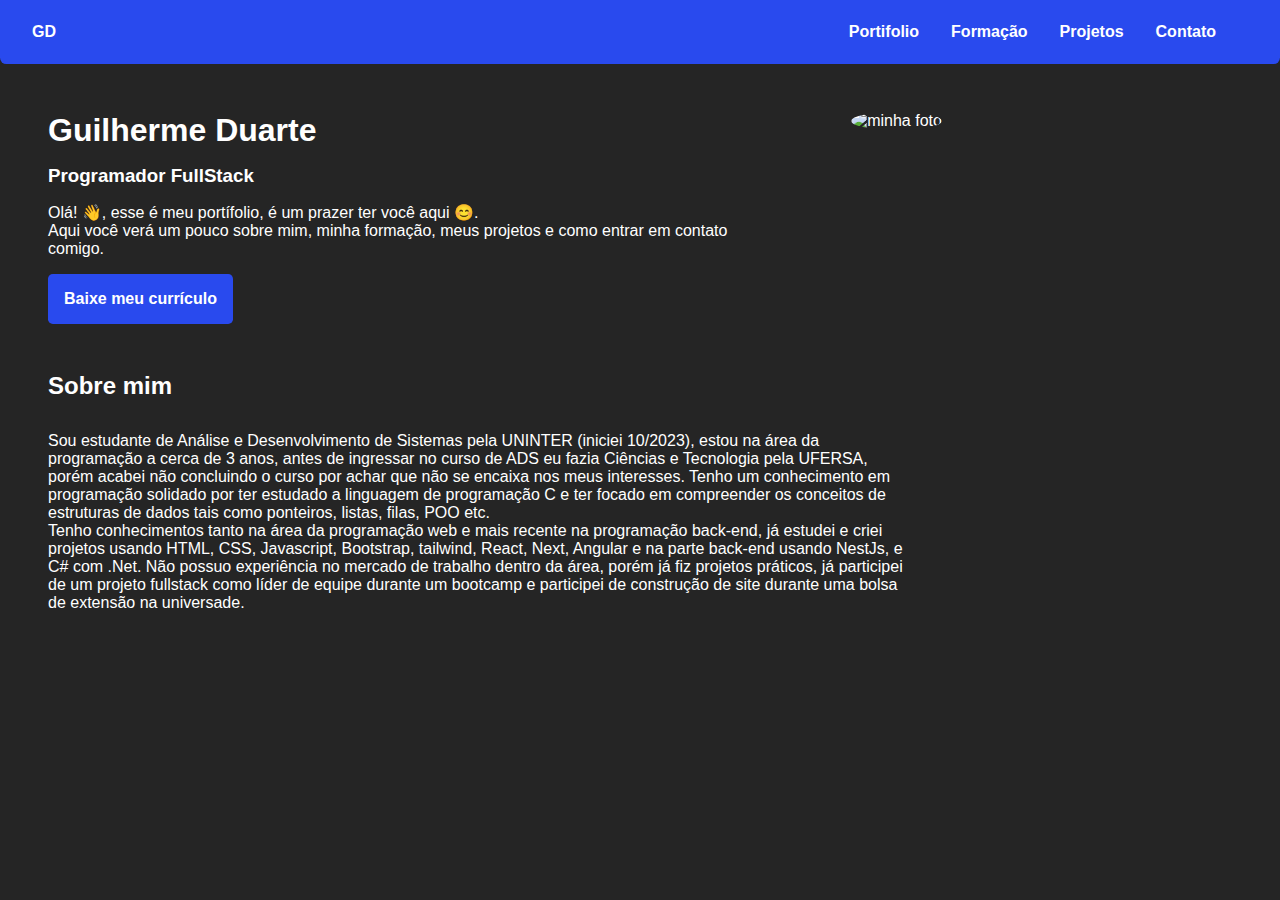
==== index.html @ 53ec56a8 "projeto portifolio" ====
<!DOCTYPE html>
<html lang="pt-BR">
  <head>
    <meta charset="UTF-8" />
    <meta name="viewport" content="width=device-width, initial-scale=1.0" />
    <link rel="stylesheet" href="styles.css" />
    <title>Guilherme Duarte - Portifolio</title>
  </head>
  <body>
    <header>
      <nav class="navbar">
        <div class="logo"><p>GD</p></div>
        <ul class="navegations_links">
          <li class="">
            <a href="./index.html">Portifolio</a>
          </li>
          <li class="">
            <a href="./academic.html">Formação</a>
          </li>
          <li class="">
            <a href="./projects.html">Projetos</a>
          </li>
          <li class="">
            <a href="./contact.html">Contato</a>
          </li>
        </ul>
      </nav>
    </header>

    <main class="main_container">
      <section class="introduction">
        <div class="introduction_details">
          <h1 class="">Guilherme Duarte</h1>
          <h3 class="">Programador FullStack</h3>
          <p class="">
            Olá! 👋, esse é meu portífolio, é um prazer ter você aqui 😊.<br />Aqui
            você verá um pouco sobre mim, minha formação, meus projetos e como
            entrar em contato comigo.
          </p>
          <a class="cv-button" href="./cv_guilhermeduarte.pdf" download>Baixe meu currículo</a>
        </div>
        <div class="photo_section">
          <img alt="minha foto" src="https://github.com/GuiDuarte07.png"/>
        </div>
      </section>

      <section class="aboutme">
        <h2 class="section_title">Sobre mim</h2>
        <p claass="">Sou estudante de Análise e Desenvolvimento de Sistemas pela UNINTER (iniciei 10/2023), estou na área da programação a cerca de 3 anos, antes de ingressar
          no curso de ADS eu fazia Ciências e Tecnologia pela UFERSA, porém acabei não concluindo o curso por achar que não se encaixa nos meus interesses. Tenho um conhecimento em programação
          solidado por ter estudado a linguagem de programação C e ter focado em compreender os conceitos de estruturas de dados tais como ponteiros, listas, filas, POO etc. <br/>
          Tenho conhecimentos tanto na área da programação web e mais recente na programação back-end, já estudei e criei projetos usando HTML, CSS, Javascript, Bootstrap, tailwind, React, Next, Angular e na parte back-end usando NestJs, e C# com .Net. 
          Não possuo experiência no mercado de trabalho dentro da área, porém já fiz projetos práticos, já participei de um projeto fullstack como líder de equipe durante um bootcamp e participei de construção de site durante uma bolsa de extensão na universade.
        </p>
      </section>
    </main>
  </body>
</html>
---- styles.css ----
:root {
  --roxo: rgb(41, 74, 238);
}

@import url('https://fonts.googleapis.com/css2?family=Roboto:ital,wght@0,100;0,300;0,400;0,500;0,700;0,900;1,100;1,300;1,400;1,500;1,700;1,900&display=swap');

* {
  margin: 0;
  padding: 0;
  box-sizing: border-box;
  color: white;
  font-family: "Roboto", sans-serif;
}

a {
  text-decoration: none;
}

body {
  background-color: rgb(37, 37, 37);
}

.navbar {
  width: 100%;
  height: 4rem;
  display: flex;
  align-items: center;
  justify-content: space-between;
  background-color: var(--roxo);
  border-bottom-left-radius: 0.4rem;
  border-bottom-right-radius: 0.4rem;
}

.navegations_links {
  display: flex;
  gap: 2rem;
  list-style: none;
  
}

.logo {
  padding-left: 2rem;
  font-weight: bold;
}

.navegations_links li a {
  font-weight: bold;
}

.navegations_links li:last-child {
  padding-right: 4rem;
}

.main_container {
  margin-left: 3rem;
  padding-bottom: 4rem;
}

.introduction {
  margin: 3rem 0;
  width: 100%;
  display: flex;
}

.introduction_details {
  width: 60%;
  display: flex;
  flex-direction: column;
  gap: 1rem;
}

.photo_section img {
  border-radius: 100%;
  margin-left: 4rem;
}

.cv-button {
  padding: 1rem;
  background-color: var(--roxo);
  width: fit-content;
  border-radius: 0.3rem;
  font-weight: bold;
}

.aboutme {
  width: 70%;
}

.section_title {
  margin: 2rem 0;
}



/* ACADEMIC */

.academic {
  width: 70%;
}

.degree_container {
  display: flex;
  flex-direction: column;
  gap: 2rem;
}

.degree_container div {
  padding-bottom: 1rem;
  border-bottom: 1px solid white;
}

.time_range {
  font-size: 0.9rem;
  margin: 0.4rem;
}


/* PROJECTS */
.projects {
  width: 70%;
}

.projects_container {
  display: flex;
  flex-direction: column;
  gap: 3rem;
}

.project {
  box-sizing: 0.6rem;
  box-shadow: 0 4px 8px rgba(71, 70, 70, 0.1);
  display: flex;
  padding-bottom: 1rem;
  border-bottom: 1px solid white;
}

.project_image img {
  width: 250px;
}

.project_details {
  display: flex;
  flex-direction: column;
  gap: 1rem;
  margin-left: 2rem;
}

.project-acess {
  padding: 0.6rem;
  background-color: var(--roxo);
  width: fit-content;
  border-radius: 0.2rem;
  font-weight: bold;
}


/* CONTACT */

.contact form {
  max-width: 400px;
}

.contact input[type="text"],
input[type="email"],
textarea {
  color: black;
  width: 100%;
  padding: 10px;
  margin-bottom: 10px;
  border: 1px solid #ccc;
  border-radius: 4px;
  box-sizing: border-box;
}

.contact textarea {
  height: 150px;
}

.contact input[type="submit"] {
  background-color: #4CAF50;
  color: white;
  padding: 10px 20px;
  border: none;
  border-radius: 4px;
  cursor: pointer;
}

.contact input[type="submit"]:hover {
  background-color: #45a049;
}
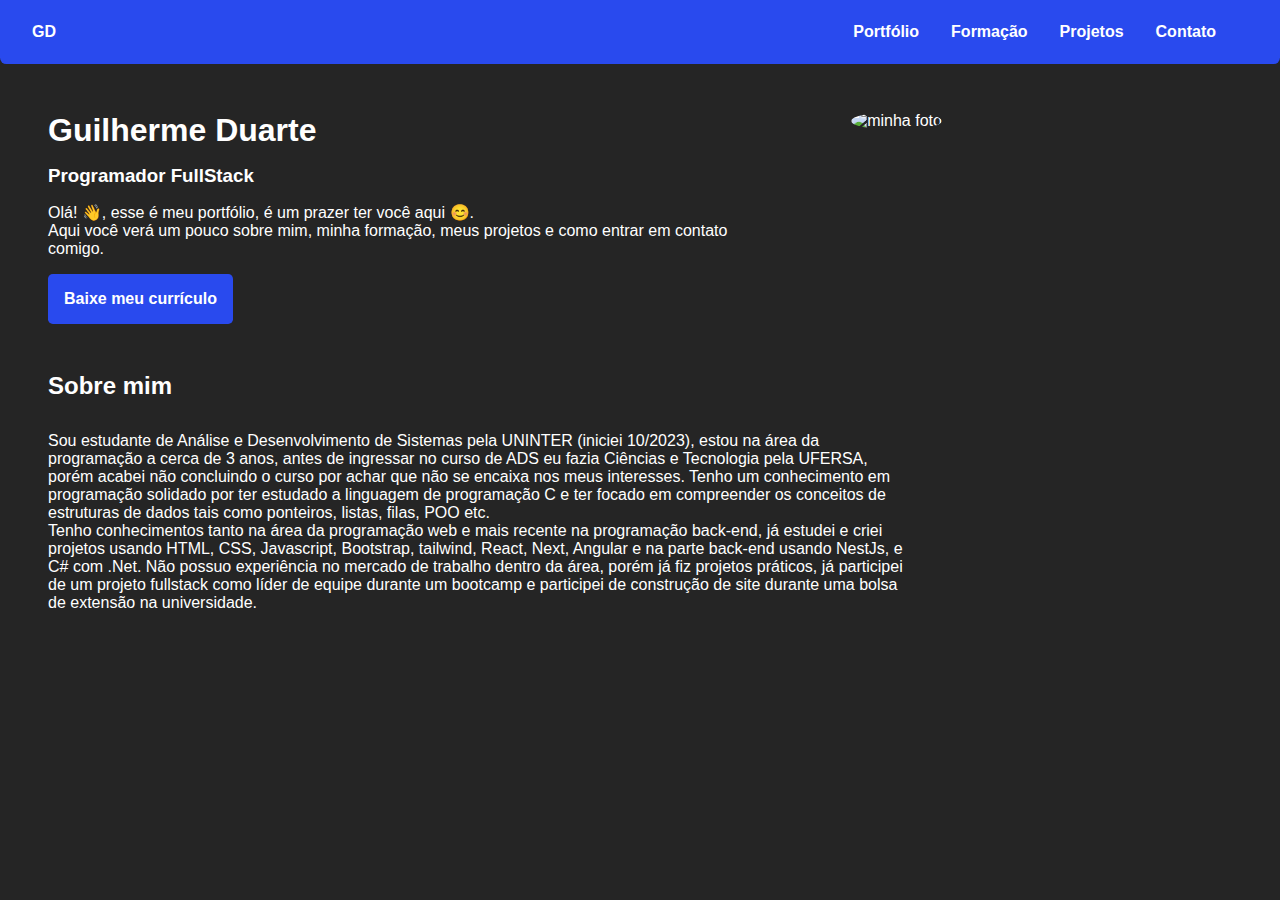
==== commit 313bd983: "fix: portfolio name" ====
--- a/index.html
+++ b/index.html
@@ -4,15 +4,16 @@
     <meta charset="UTF-8" />
     <meta name="viewport" content="width=device-width, initial-scale=1.0" />
     <link rel="stylesheet" href="styles.css" />
-    <title>Guilherme Duarte - Portifolio</title>
+    <title>Guilherme Duarte - Portfólio</title>
   </head>
   <body>
+    <!-- Essa parte de header sera a navbar do projeto que será compartilhado com todas as páginas -->
     <header>
       <nav class="navbar">
         <div class="logo"><p>GD</p></div>
         <ul class="navegations_links">
           <li class="">
-            <a href="./index.html">Portifolio</a>
+            <a href="./index.html">Portfólio</a>
           </li>
           <li class="">
             <a href="./academic.html">Formação</a>
@@ -27,30 +28,37 @@
       </nav>
     </header>
 
+    <!-- Aqui é o contéudo principal da página, no caso, os dados sobre mim -->
     <main class="main_container">
+      <!-- Sessão de introdução -->
       <section class="introduction">
+
+        <!-- Divisão do lado esquerdo da tela com texto -->
         <div class="introduction_details">
           <h1 class="">Guilherme Duarte</h1>
           <h3 class="">Programador FullStack</h3>
           <p class="">
-            Olá! 👋, esse é meu portífolio, é um prazer ter você aqui 😊.<br />Aqui
+            Olá! 👋, esse é meu portfólio, é um prazer ter você aqui 😊.<br />Aqui
             você verá um pouco sobre mim, minha formação, meus projetos e como
             entrar em contato comigo.
           </p>
           <a class="cv-button" href="./cv_guilhermeduarte.pdf" download>Baixe meu currículo</a>
         </div>
+
+        <!-- Divisão do lado direito da tela com imagem -->
         <div class="photo_section">
           <img alt="minha foto" src="https://github.com/GuiDuarte07.png"/>
         </div>
       </section>
 
+      <!-- Sessão 'Sobre mim' -->
       <section class="aboutme">
         <h2 class="section_title">Sobre mim</h2>
         <p claass="">Sou estudante de Análise e Desenvolvimento de Sistemas pela UNINTER (iniciei 10/2023), estou na área da programação a cerca de 3 anos, antes de ingressar
           no curso de ADS eu fazia Ciências e Tecnologia pela UFERSA, porém acabei não concluindo o curso por achar que não se encaixa nos meus interesses. Tenho um conhecimento em programação
           solidado por ter estudado a linguagem de programação C e ter focado em compreender os conceitos de estruturas de dados tais como ponteiros, listas, filas, POO etc. <br/>
           Tenho conhecimentos tanto na área da programação web e mais recente na programação back-end, já estudei e criei projetos usando HTML, CSS, Javascript, Bootstrap, tailwind, React, Next, Angular e na parte back-end usando NestJs, e C# com .Net. 
-          Não possuo experiência no mercado de trabalho dentro da área, porém já fiz projetos práticos, já participei de um projeto fullstack como líder de equipe durante um bootcamp e participei de construção de site durante uma bolsa de extensão na universade.
+          Não possuo experiência no mercado de trabalho dentro da área, porém já fiz projetos práticos, já participei de um projeto fullstack como líder de equipe durante um bootcamp e participei de construção de site durante uma bolsa de extensão na universidade.
         </p>
       </section>
     </main>
--- a/styles.css
+++ b/styles.css
@@ -18,7 +18,10 @@
 
 body {
   background-color: rgb(37, 37, 37);
-}
+  overflow-x: hidden;
+}
+
+/* HEADER */
 
 .navbar {
   width: 100%;
@@ -56,6 +59,8 @@
   padding-bottom: 4rem;
 }
 
+/* PORTIFOLIO */
+
 .introduction {
   margin: 3rem 0;
   width: 100%;
@@ -104,7 +109,7 @@
   gap: 2rem;
 }
 
-.degree_container div {
+.degree_container .degree {
   padding-bottom: 1rem;
   border-bottom: 1px solid white;
 }
@@ -187,4 +192,112 @@
 
 .contact input[type="submit"]:hover {
   background-color: #45a049;
-}+}
+
+.mylinks {
+  margin: 2rem 0;
+  gap: 1rem;
+  display: flex;
+  flex-direction: column;
+}
+
+.mylinks a {
+  color: yellow;
+  font-weight: bold;
+  padding: 0.2rem;
+}
+
+@media only screen and (max-width: 600px) {
+  /* Coloque seus estilos para dispositivos móveis aqui */
+  /* Por exemplo: */
+  body {
+      font-size: 12px;
+  }
+
+  /* HEADER */
+  .navegations_links {
+    gap: 1rem;
+    
+  }
+  .logo {
+    padding-left: 1rem;
+  }
+  .navegations_links li:last-child {
+    padding-right: 1rem;
+  }
+  .main_container {
+    margin-left: 0;
+  }
+
+  /* PORTIFOLIO */
+  .introduction {
+    margin: 3rem 0;
+    width: 100%;
+    display: flex;
+    flex-direction: column;
+    align-items: center;
+    justify-content: center;
+  }
+  .introduction_details {
+    width: 80%;
+    display: flex;
+    flex-direction: column;
+    gap: 1rem;
+  }
+  .photo_section {
+    display: flex;
+    align-items: center;
+    justify-content: center;
+  }
+  .photo_section img {
+    margin-top: 2rem;
+    margin-left: 0;
+    width: 60%;
+  }
+  .aboutme {
+    width: 100%;
+    display: flex;
+    flex-direction: column;
+    align-items: center;
+    justify-content: center;
+  }
+  .aboutme > * {
+    width: 70%;
+  }
+
+  /* DIPLOMAS */
+
+  .academic {
+    width: 100%;
+    display: flex;
+    flex-direction: column;
+    align-items: center;
+    justify-content: center;
+  }
+  .academic > * {
+    width: 70%;
+  }
+
+  /* PROJETOS */
+  
+  .projects {
+    width: 100%;
+    display: flex;
+    flex-direction: column;
+    align-items: center;
+    justify-content: center;
+  }
+  .projects > * {
+    width: 70%;
+  }
+  .project {
+    flex-direction: column;
+  }
+
+  /* CONTACT */
+  .contact form {
+    margin: 0 1rem;
+  }
+  
+}
+
